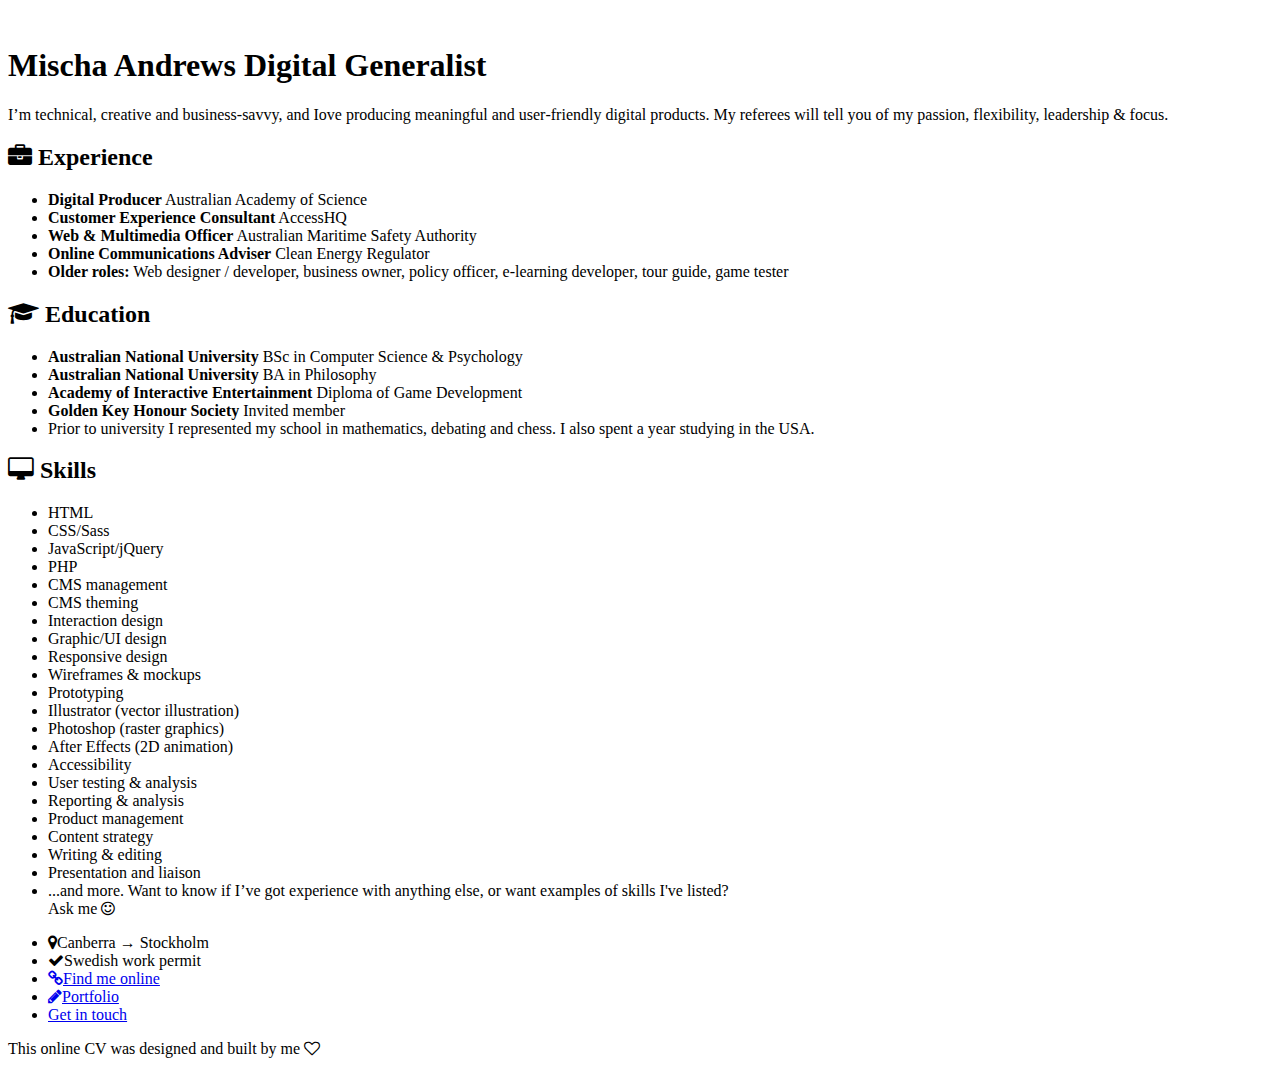
==== cv/index.html @ adc5d72e "Added Google Analytics" ====
<!doctype html>
<html>
<head>
    
    <!-- Essential metadata -->
    <meta charset="utf-8">
    <meta http-equiv="X-UA-Compatible" content="IE=edge">
    <meta name="viewport" content="width=device-width, initial-scale=1">

    <!-- Page/site metadata -->
    <title>Mischa Andrews—CV</title>
    <meta name="description" content="Online CV for Mischa Andrews, Digital Generalist (Stockholm). Updated October 2016.">
    
    <!-- CSS (Sass) -->
    <link href="css/output.css" rel="stylesheet" type="text/css">
    
    <!-- Favicon -->
    <link rel="icon" href="images/favicon.ico" type="image/x-icon">
    
    <!-- Google Analytics -->
    <script>
      (function(i,s,o,g,r,a,m){i['GoogleAnalyticsObject']=r;i[r]=i[r]||function(){
      (i[r].q=i[r].q||[]).push(arguments)},i[r].l=1*new Date();a=s.createElement(o),
      m=s.getElementsByTagName(o)[0];a.async=1;a.src=g;m.parentNode.insertBefore(a,m)
      })(window,document,'script','https://www.google-analytics.com/analytics.js','ga');
      ga('create', 'UA-33726037-1', 'auto');
      ga('send', 'pageview');
    </script>


</head>

<body>
    
    <header id="primary-header">
        
        <div class="container">
            
            <img src="images/profile.png" alt="" />
            
            <div>
            <h1>Mischa Andrews <span class="smaller">Digital Generalist</span></h1>
            <p>I’m technical, creative and business&#8209;savvy, and Iove producing meaningful and user&#8209;friendly digital products. My referees will tell you of my passion, flexibility, leadership &amp; focus.</p>
            </div>
        </div>
    </header>
    
    
    <main>
        <div id="primary-container" class="container">

            <div class="float-50 pad-right">

                <h2><i class="fa fa-briefcase" aria-hidden="true"></i> Experience</h2>

                <ul>
                    <li><img src="images/academy.png" alt="" /><strong>Digital Producer</strong>
                        Australian Academy of Science</li>
                    <li><img src="images/accesshq.png" alt="" /><strong>Customer Experience Consultant</strong>
                        AccessHQ</li>
                    <li><img src="images/amsa.png" alt="" /><strong>Web &amp; Multimedia Officer</strong>
                        Australian Maritime Safety Authority</li>
                    <li><img src="images/cer.png" alt="" /><strong>Online Communications Adviser</strong>
                        Clean Energy Regulator</li>
                    <li><strong class="no-block">Older roles:</strong> Web designer&nbsp;/&nbsp;developer, business owner, policy officer, e-learning developer, tour guide, game tester</li>
                </ul>

            </div>

            <div class="float-50 pad-left">

                <h2><i class="fa fa-graduation-cap" aria-hidden="true"></i> Education</h2>

                <ul>
                    <li><img src="images/anu.png" alt="" /><strong>Australian National University</strong>
                        BSc in Computer Science &amp; Psychology</li>
                    <li><img src="images/anu.png" alt="" /><strong>Australian National University</strong>
                        BA in Philosophy</li>
                    <li><img src="images/aie.png" alt="" /><strong>Academy of Interactive Entertainment</strong>
                        Diploma of Game Development</li>
                    <li><img src="images/goldenkey.png" alt="" /><strong>Golden Key Honour Society</strong>
                        Invited member</li>
                    <li>Prior to university I represented my school in mathematics, debating and chess. I also spent a year studying in the USA.</li>
                </ul>

            </div>

            <h2><i class="fa fa-desktop" aria-hidden="true"></i> Skills</h2>

            <ul id="skills">
                <div class="column">
                <li>HTML</li>
                <li>CSS/Sass</li>
                <li>JavaScript/jQuery</li>
                <li>PHP</li>
                <li>CMS management</li>
                <li>CMS theming</li>
                <li>Interaction design</li>
                <li>Graphic/UI design</li>
                <li>Responsive design</li>
                </div><div class="column">
                <li>Wireframes &amp; mockups</li>
                <li>Prototyping</li>
                <li>Illustrator (vector illustration)</li>
                <li>Photoshop (raster graphics)</li>
                <li>After Effects (2D animation)</li>
                <li>Accessibility</li>
                <li>User testing &amp; analysis</li>
                <li>Reporting &amp; analysis</li>
                <li>Product management</li>
                </div><div class="column">
                <li>Content strategy</li>
                <li>Writing &amp; editing</li>
                <li>Presentation and liaison</li>

                <li>...and more. Want to know if I’ve got experience with anything else, or want examples of skills I've listed?<br />Ask me <span class="larger"><i class="fa fa-smile-o" aria-hidden="true"></i></span></li>
                </div>
            </ul>

        </div>
    </main>
    
    <footer id="primary-footer">
        <div class="container" id="footer-content">
            <ul>
                <div class="column">
                <li><i class="fa fa-map-marker" aria-hidden="true"></i>Canberra → Stockholm</li>
                <li><i class="fa fa-check" aria-hidden="true"></i>Swedish work permit</li>
                </div><div class="column">
                <li><a href="http://www.mischaandrews.com"><i class="fa fa-link" aria-hidden="true"></i>Find me online</li>
                <li><a href="http://www.mischaandrews.com/portfolio"><i class="fa fa-pencil" aria-hidden="true"></i>Portfolio</a></li>
                </div><div class="column">
                <li><a href="https://goo.gl/forms/1Rb6aZjiBXrn5kqL2" class="cta-bold">Get in touch</a></li>
                </div>
            </ul>
        </div>
        
        <div class="container bottom-text">
            <p>This online CV was designed and built by me <i class="fa fa-heart-o" aria-hidden="true"></i></p>
        </div>
    </footer>

</body>
    
<link href="http://maxcdn.bootstrapcdn.com/font-awesome/4.1.0/css/font-awesome.min.css" rel="stylesheet" defer>

    
</html>
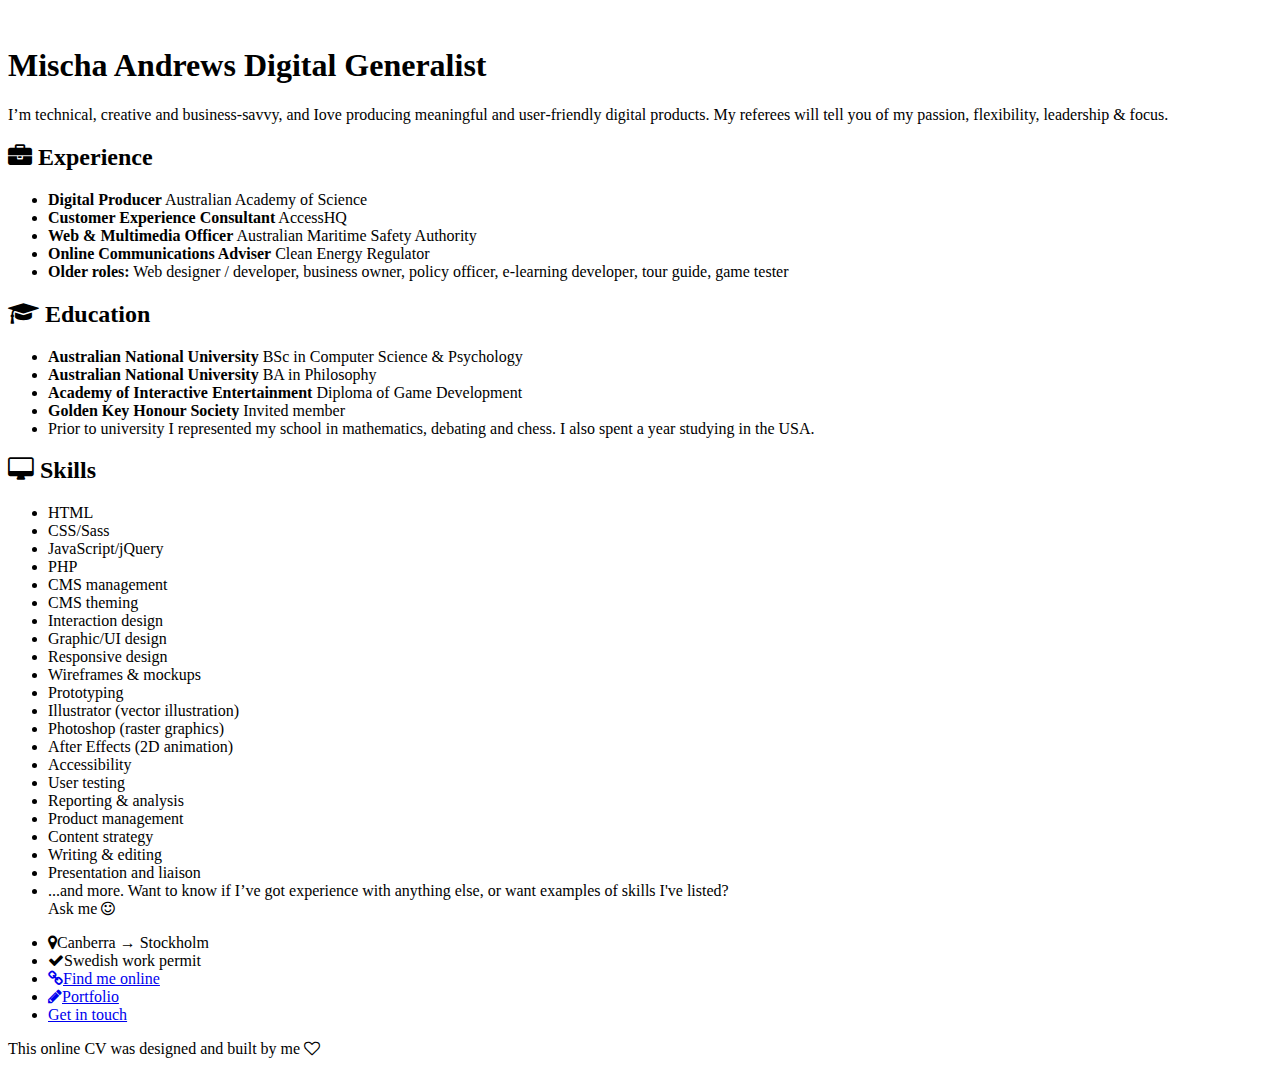
==== commit 8dd11557: "Tweaked content" ====
--- a/cv/index.html
+++ b/cv/index.html
@@ -105,7 +105,7 @@
                 <li>Photoshop (raster graphics)</li>
                 <li>After Effects (2D animation)</li>
                 <li>Accessibility</li>
-                <li>User testing &amp; analysis</li>
+                <li>User testing</li>
                 <li>Reporting &amp; analysis</li>
                 <li>Product management</li>
                 </div><div class="column">
